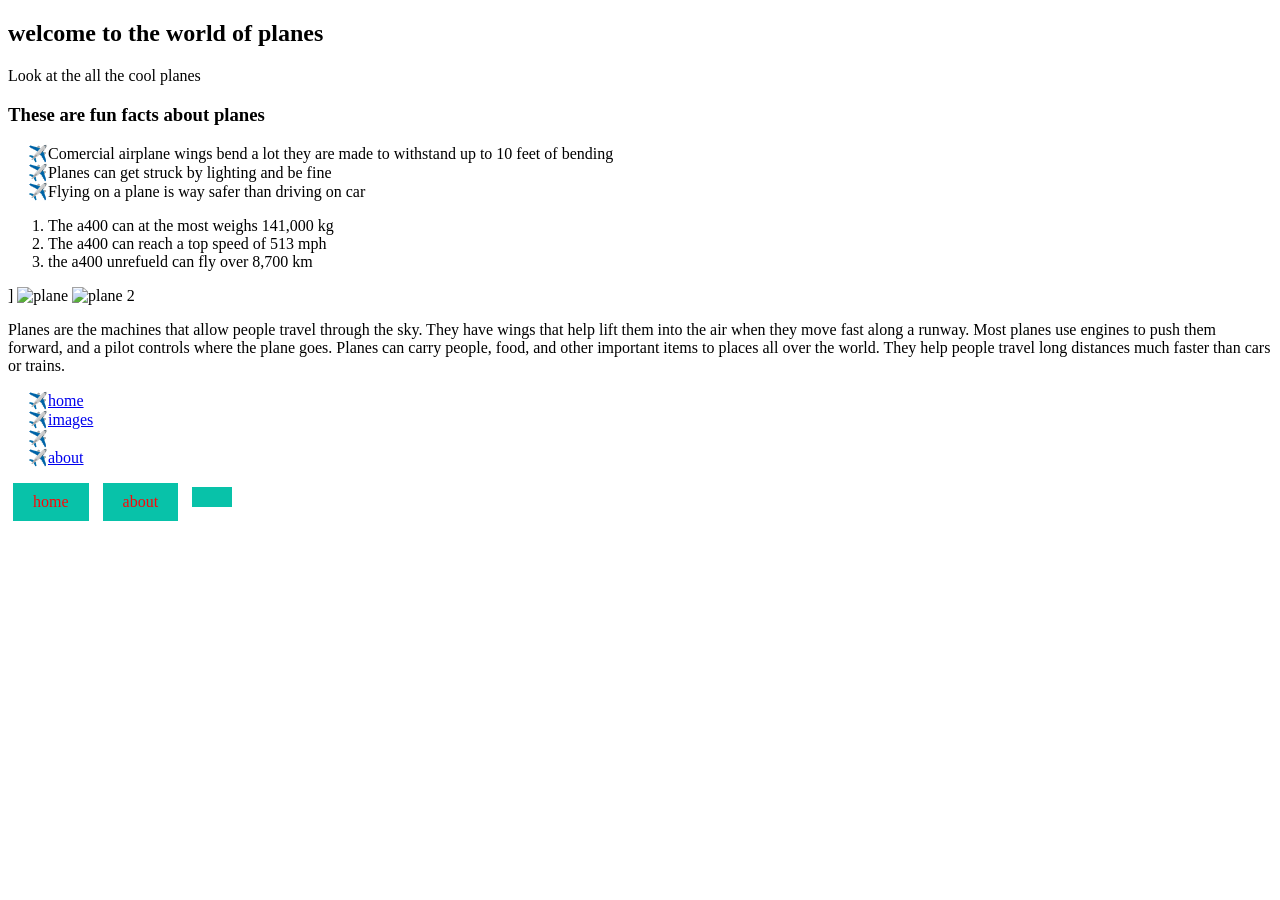
==== index.html @ 079b98ac "Add files via upload" ====
<!DOCTYPE html>
<html lang="en">

<head>
   <meta charset="utf-8">
   <meta name="viewport" content="width=device-width, initial-scale=1">
   <title>planes</title>
   <link rel="stylesheet" href="style.css">
   <style>
      ul li::marker {
         content: "✈️";
      }
   </style>

</head>

<body>
   <h2>welcome to the world of planes</h2>
   <p>Look at the all the cool planes</p>

</body>

<h3>These are fun facts about planes</h3>
<ul>
   <li>Comercial airplane wings bend a lot they are made to withstand up to 10 feet of bending</li>
   <li>Planes can get struck by lighting and be fine</li>
   <li>Flying on a plane is way safer than driving on car</li>
</ul>

<ol>
   <li>The a400 can at the most weighs 141,000 kg </li>
   <li>The a400 can reach a top speed of 513 mph</li>
   <li>the a400 unrefueld can fly over 8,700 km </li>
</ol>]


<img src="D:\period 8\index.html\f-35-9733096_1920.jpg" alt="plane" height="300" width="500">
<img src="D:\period 8\index.html\air-force-2178863_1280.jpg" alt="plane 2" height="300" width="500">

</html>
<p>Planes are the machines that allow people travel through the sky. They have wings that help lift them into the air
   when they move fast along a runway. Most planes use engines to push them forward, and a pilot controls where the
   plane goes. Planes can carry people, food, and other important items to places all over the world. They help people
   travel long distances much faster than cars or trains.
<ul>
   <li><a href="#home">home</a></li>
   <li><a href="#Images">images</a>
   <li>
   <li><a href="#about">about</a></li>
</ul>

<div class="navbar">
   <a href="index.html">home</a>
   <a href="about.html">about</a>
   <a href="#">
</div
---- style.css ----
body { 

    










}
  
.navbar a {  
  display: incline-block;
  color: white;
}

  /* key part */
.navbar a {
  display: inline-block;
  color: rgb(250, 8, 8);
  text-decoration: none; 
  padding: 10px 20px;
  margin: 0 5px;      
  
  background-color: #08c2a9;
                       
}

.navbar a:hover 
  background-color: #1f1f1f;
  border-radius: 4px;
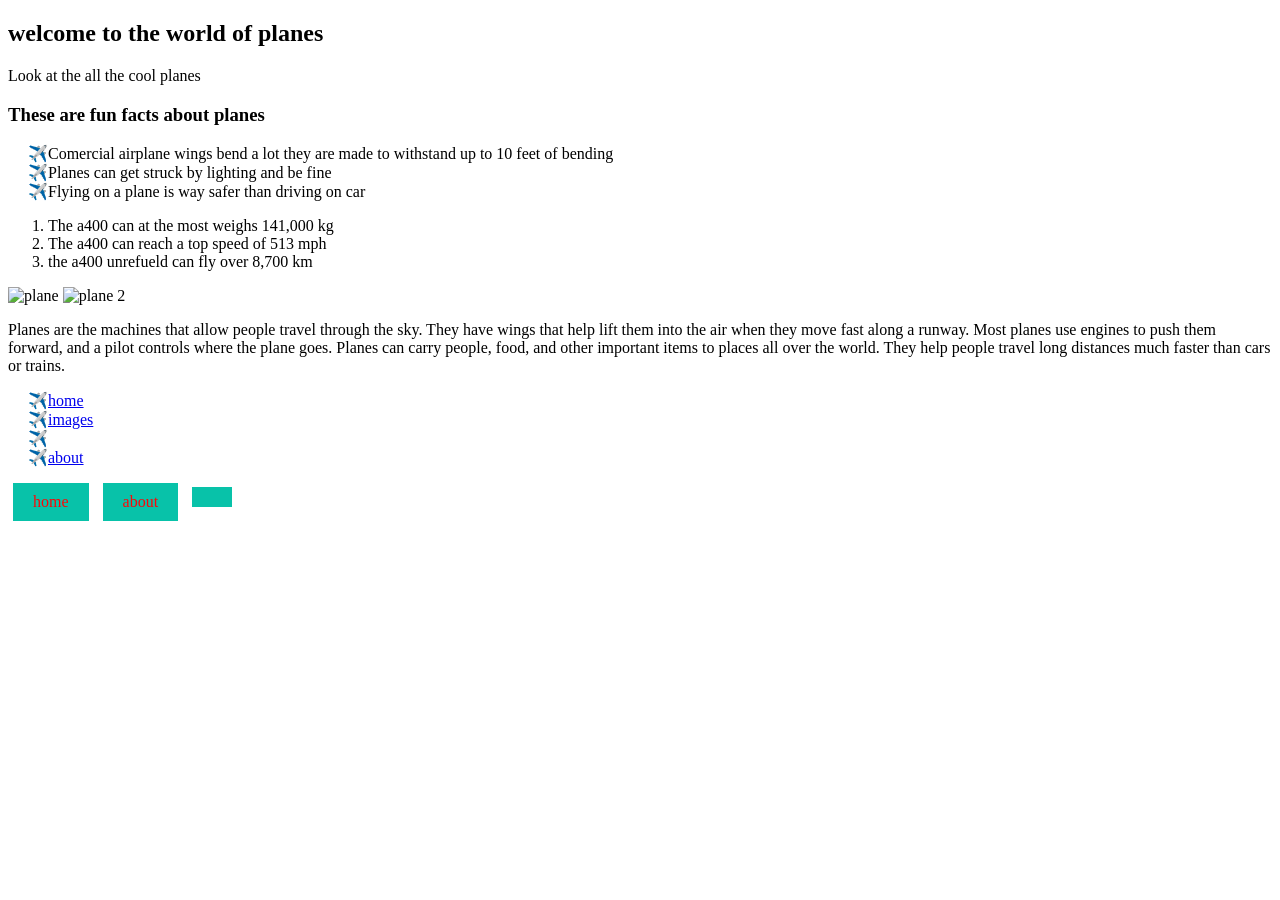
==== commit 042d3557: "Update index.html" ====
--- a/index.html
+++ b/index.html
@@ -18,7 +18,7 @@
    <h2>welcome to the world of planes</h2>
    <p>Look at the all the cool planes</p>
 
-</body>
+
 
 <h3>These are fun facts about planes</h3>
 <ul>
@@ -31,17 +31,17 @@
    <li>The a400 can at the most weighs 141,000 kg </li>
    <li>The a400 can reach a top speed of 513 mph</li>
    <li>the a400 unrefueld can fly over 8,700 km </li>
-</ol>]
+</ol>
 
 
-<img src="D:\period 8\index.html\f-35-9733096_1920.jpg" alt="plane" height="300" width="500">
-<img src="D:\period 8\index.html\air-force-2178863_1280.jpg" alt="plane 2" height="300" width="500">
+<img src="D:\period 8\index.html\f-35-9733096_1920.jpg" id="plane" alt="plane">
+<img src="D:\period 8\index.html\air-force-2178863_1280.jpg" id="Plane" alt="plane 2">
 
-</html>
+
 <p>Planes are the machines that allow people travel through the sky. They have wings that help lift them into the air
    when they move fast along a runway. Most planes use engines to push them forward, and a pilot controls where the
    plane goes. Planes can carry people, food, and other important items to places all over the world. They help people
-   travel long distances much faster than cars or trains.
+   travel long distances much faster than cars or trains.</p>
 <ul>
    <li><a href="#home">home</a></li>
    <li><a href="#Images">images</a>
@@ -53,4 +53,6 @@
    <a href="index.html">home</a>
    <a href="about.html">about</a>
    <a href="#">
-</div+   </div>
+</body>
+</html>
--- a/style.css
+++ b/style.css
@@ -32,4 +32,4 @@
 
 .navbar a:hover 
   background-color: #1f1f1f;
-  border-radius: 4px;+  border-radius: 4px;
